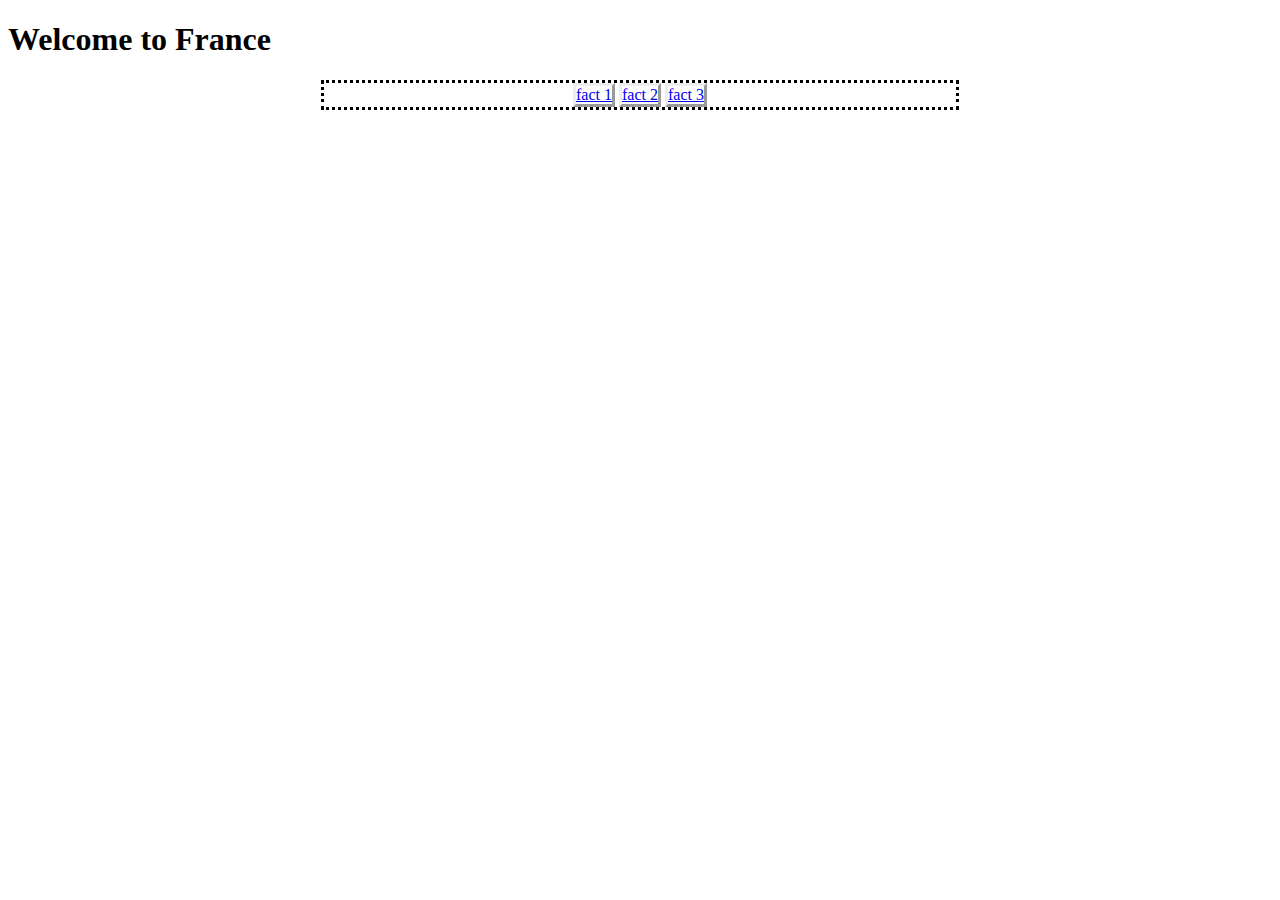
==== index.html @ 519c89b1 "update fact1" ====
<!DOCTYPE html>

<html>

    <head>
        <title>
           France
        </title>

        <link rel="stylesheet" href="styles.css">

    </head>

    <body>

        <h1>
         Welcome to France
        </h1>

        <ul class="nav">
            <li>
                <a href="fact1.html">
                 fact 1
                </a>
            </li>

            <li>
                <a href="fact2.html">
                 fact 2

                </a>
            </li>

            <li>
                <a href="fact3.html">
                  fact 3
                </a>
            </li>
        </ul>

        <img src="" alt="">
        <img src="" alt="">
        <img src="" alt="">
       
        <p>
            
        </p>

    </body>


</html>
---- styles.css ----
/*

    selector {
        property: value;
        property: value;
        property: value;
        etc.
    }


    selector options:

    tagname, such as p or img 
    classname such as green or highlited 
    tag class such as h1 green or p highlited

tagname>tagmame
classname>tagname
tagname>classname
classname>classname

*/

.nav {

     list-style: none;
     border-style: dotted;
     width: 50%;
     margin: auto;
     text-align: center;
     padding-left: 0;
     
}

.nav>li{
    display: inline-block;
    border-style: outset;
    text-align: center;
}

body {
    background-image: url(https://www.google.com/url?sa=i&url=https%3A%2F%2Fpixabay.com%2Fimages%2Fsearch%2Ffrance%2520flag%2F&psig=AOvVaw3E9anuHBc8nNc2U_Vq0JCf&ust=1669141464364000&source=images&cd=vfe&ved=0CA0QjhxqFwoTCOD059Xyv_sCFQAAAAAdAAAAABAD);
    background-image:);
}
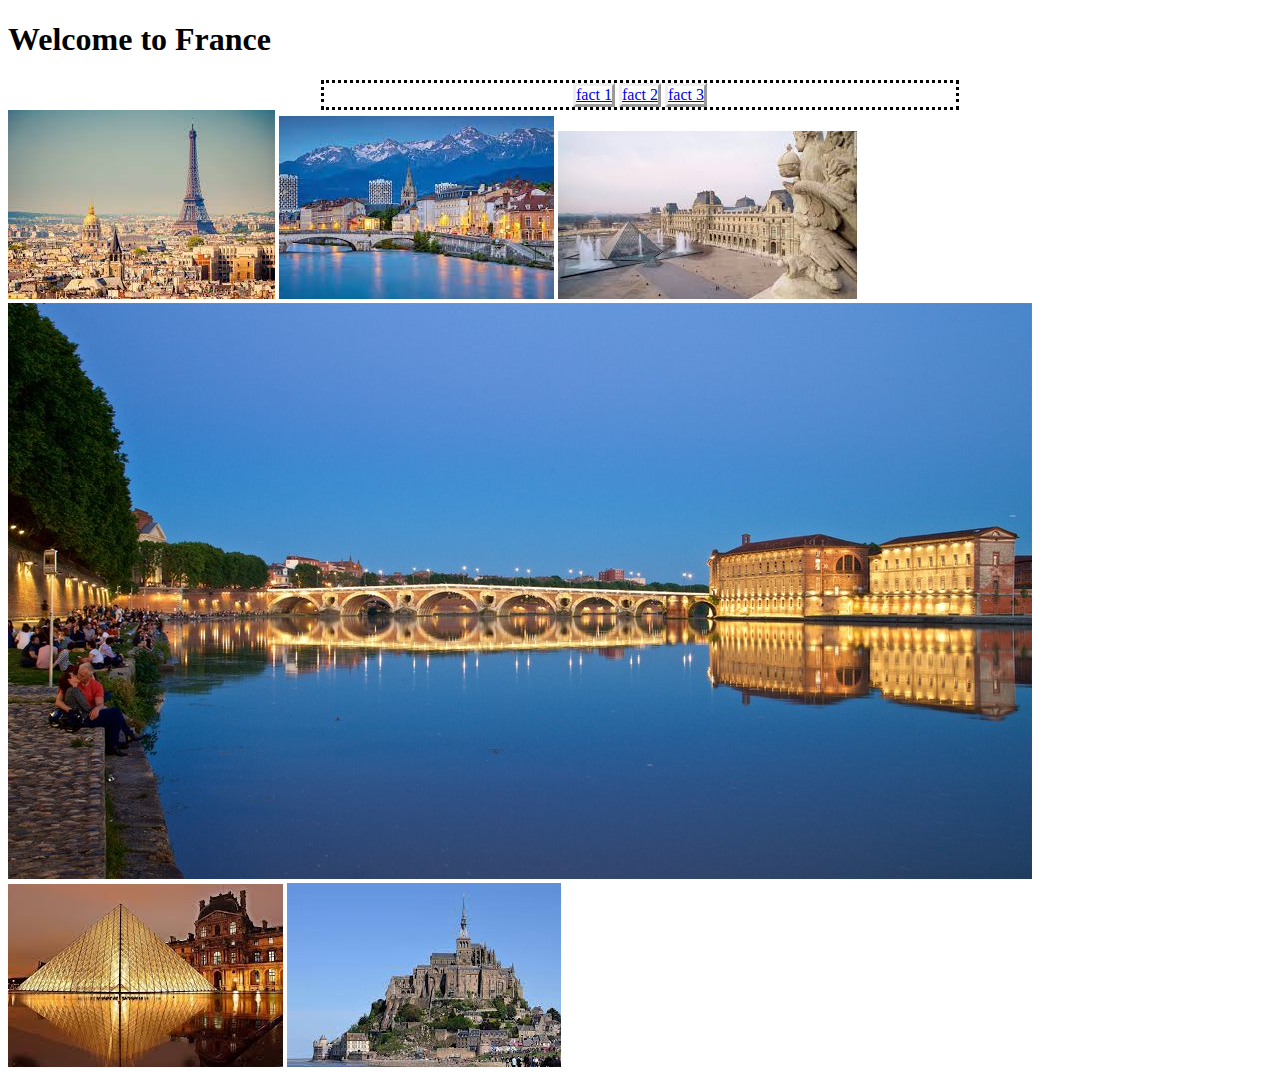
==== commit 4614da58: "photos" ====
--- a/index.html
+++ b/index.html
@@ -38,10 +38,12 @@
             </li>
         </ul>
 
-        <img src="" alt="">
-        <img src="" alt="">
-        <img src="" alt="">
-       
+        <img src="images/effile tower.jfif" alt="">
+        <img src="images/city.jfif" alt="">
+        <img src="images/images.jfif" alt="">
+        <img src="images/lake.jpg" alt="">
+        <img src="images/triangle.jfif" alt="">
+        <img src="images/normandy.jfif" alt="">
         <p>
             
         </p>
